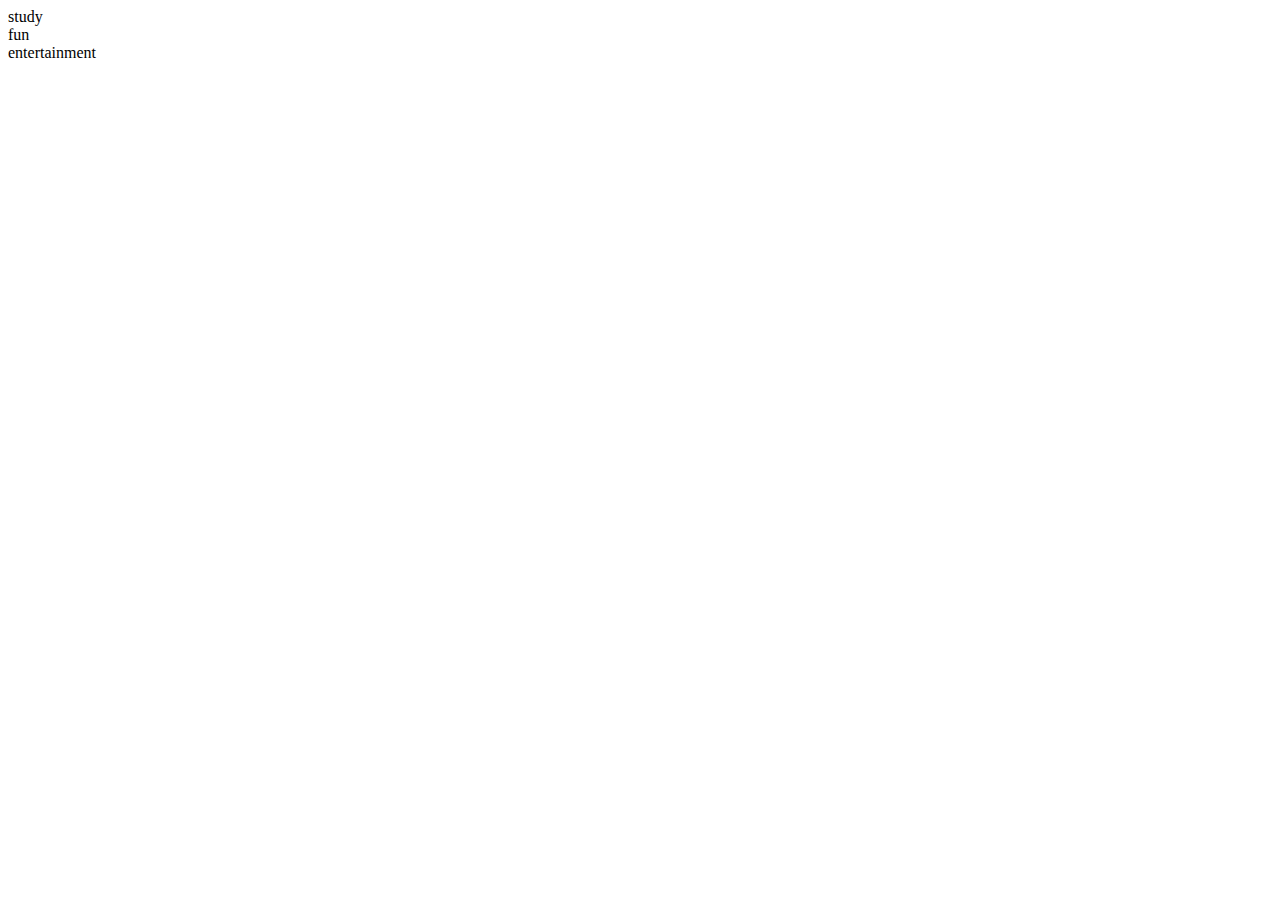
==== flexbox.html @ 7a741057 "adding htmlfiles" ====
<!DOCTYPE html>
<html lang="en">
<head>
    <meta charset="UTF-8">
    <meta name="viewport" content="width=device-width, initial-scale=1.0">
    <title>Document</title>
</head>
<body>
    <div class="container">
        <div class="box"> study</div>
        <div class="box">fun</div>
        <div class="box">entertainment</div>
    </div>
    
</body>
</html>
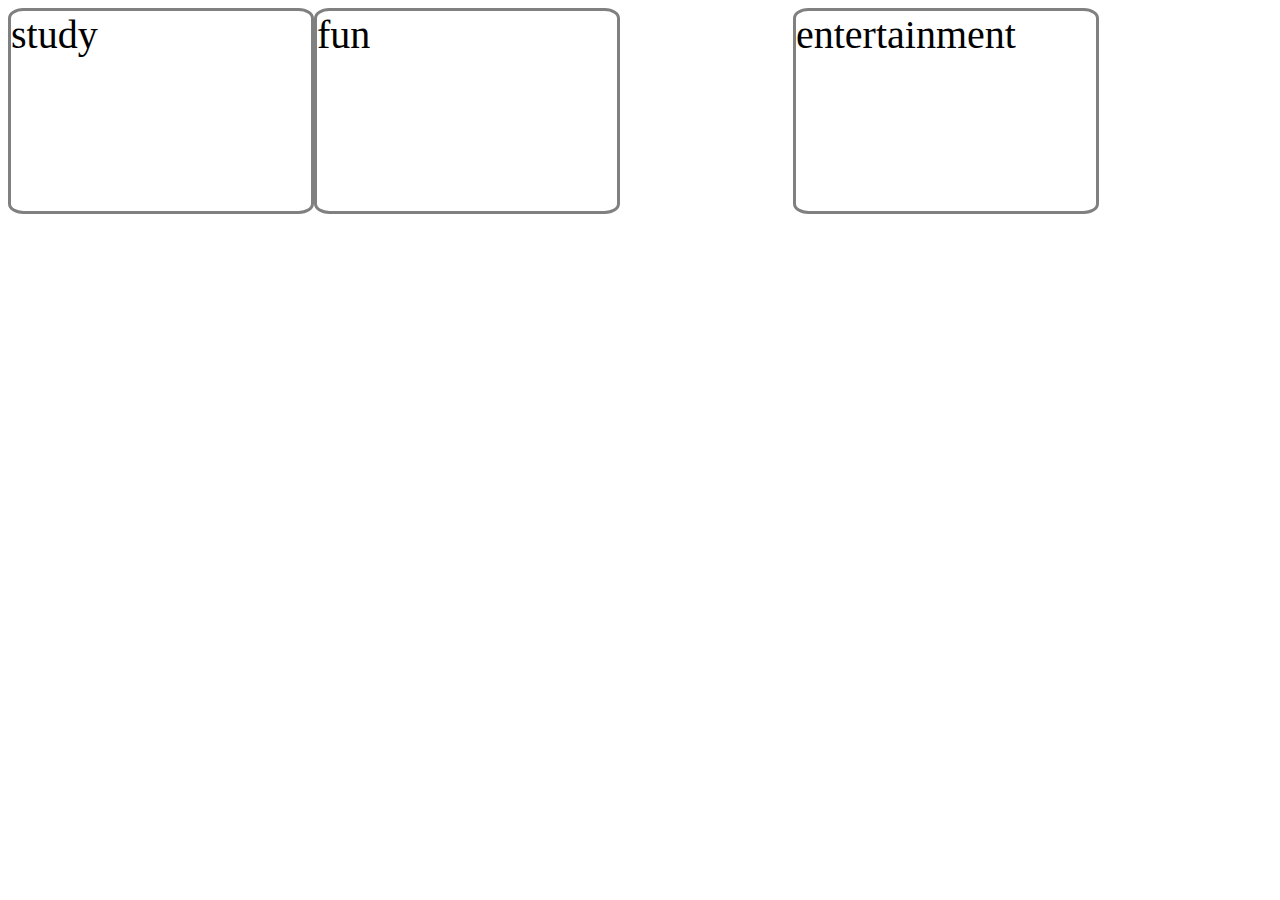
==== commit 4bfd2180: "upto grid" ====
--- a/flexbox.html
+++ b/flexbox.html
@@ -4,12 +4,31 @@
     <meta charset="UTF-8">
     <meta name="viewport" content="width=device-width, initial-scale=1.0">
     <title>Document</title>
+    <style>
+        .container{
+            display: flex;
+            
+            
+        }
+        #entertainment{
+            margin: auto;
+            
+        }
+        .box{
+            width: 300px;
+            height: 200px;
+            font-size: 40px;
+            border: 3px solid grey;
+            border-radius: 5%;
+            
+        }
+    </style>
 </head>
 <body>
     <div class="container">
         <div class="box"> study</div>
         <div class="box">fun</div>
-        <div class="box">entertainment</div>
+        <div id="entertainment" class="box">entertainment</div>
     </div>
     
 </body>
